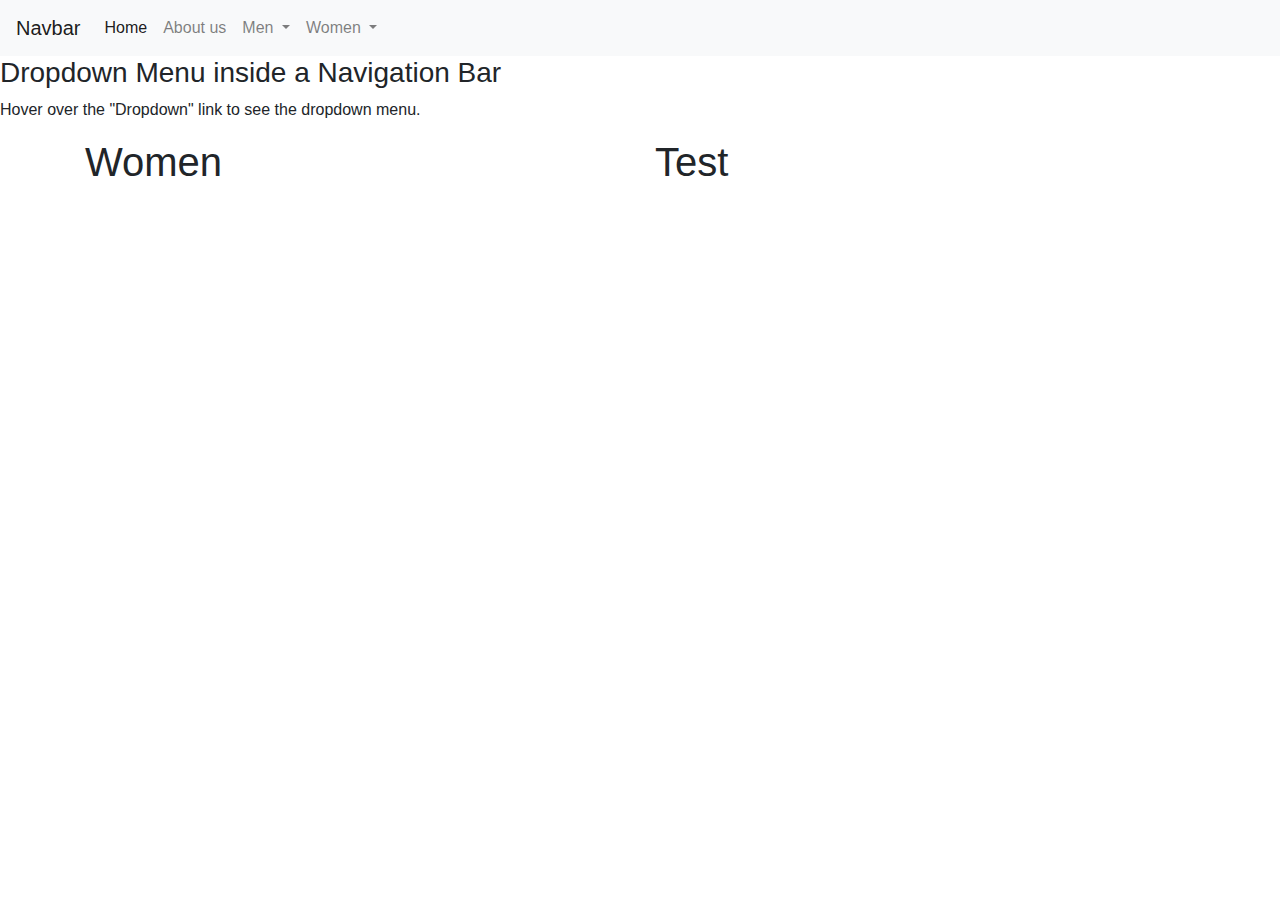
==== Aboutus.html @ 489caac5 "This is my work" ====
<!DOCTYPE html>
<html>
  <head>
    <title>C.O.D.E</title>
        <link rel="stylesheet"
  href="https://stackpath.bootstrapcdn.com/bootstrap/4.1.3/css/bootstrap.min.css" crossorigin="anonymous">
  <meta name="viewport" content="width=device-width, initial-scale=1">
<link rel="stylesheet" href="https://cdnjs.cloudflare.com/ajax/libs/font-awesome/4.7.0/css/font-awesome.min.css">
  <link rel="stylesheet" href="stylesheets/stylesheet.css">
  </head>
  <body>
    <nav class="navbar navbar-expand-lg navbar-light bg-light">
    <a class="navbar-brand" href="#">Navbar</a>
    <button class="navbar-toggler" type="button" data-toggle="collapse" data-target="#navbarNavDropdown" aria-controls="navbarNavDropdown" aria-expanded="false" aria-label="Toggle navigation">
      <span class="navbar-toggler-icon"></span>
    </button>
    <div class="collapse navbar-collapse" id="navbarNavDropdown">
      <ul class="navbar-nav">
        <li class="nav-item active">
          <a class="nav-link" href="#">Home <span class="sr-only">(current)</span></a>
        </li>
        <li class="nav-item">
          <a class="nav-link" href="#">About us</a>
        </li>
        <li class="nav-item dropdown">
          <a class="nav-link dropdown-toggle" href="#" id="navbarDropdownMenuLink" role="button" data-toggle="dropdown" aria-haspopup="true" aria-expanded="false">
            Men
          </a>
          <div class="dropdown-menu" aria-labelledby="navbarDropdownMenuLink">
            <a class="dropdown-item" href="#">Shirts</a>
            <a class="dropdown-item" href="#">Trousers</a>
            <a class="dropdown-item" href="#">Footwear</a>
          </div>
        </li>
        <li class="nav-item dropdown">
          <a class="nav-link dropdown-toggle" href="#" id="navbarDropdownMenuLink" role="button" data-toggle="dropdown" aria-haspopup="true" aria-expanded="false">
            Women
          </a>
          <div class="dropdown-menu" aria-labelledby="navbarDropdownMenuLink">
            <a class="dropdown-item" href="#">Tops</a>
            <a class="dropdown-item" href="#">Trousers</a>
            <a class="dropdown-item" href="#">Footwear</a>
          </div>
        </li>
      </ul>
    </div>
  </nav>

  <h3>Dropdown Menu inside a Navigation Bar</h3>
  <p>Hover over the "Dropdown" link to see the dropdown menu.</p>

    <div class="container">
      <div class="row">
        <div class="col-sm-6">
    <h1>Women</h1>
  </div>
  <div class="col-sm-6">
<h1>Test</h1>
</div>
  </div>
  </div>
  </body>

  <script src="https://code.jquery.com/jquery-3.3.1.slim.min.js" integrity="sha384-q8i/X+965DzO0rT7abK41JStQIAqVgRVzpbzo5smXKp4YfRvH+8abtTE1Pi6jizo" crossorigin="anonymous"></script>
<script src="https://cdnjs.cloudflare.com/ajax/libs/popper.js/1.14.7/umd/popper.min.js" integrity="sha384-UO2eT0CpHqdSJQ6hJty5KVphtPhzWj9WO1clHTMGa3JDZwrnQq4sF86dIHNDz0W1" crossorigin="anonymous"></script>
<script src="https://stackpath.bootstrapcdn.com/bootstrap/4.3.1/js/bootstrap.min.js" integrity="sha384-JjSmVgyd0p3pXB1rRibZUAYoIIy6OrQ6VrjIEaFf/nJGzIxFDsf4x0xIM+B07jRM" crossorigin="anonymous"></script>
</html>
---- stylesheets/stylesheet.css ----
body {

}

nav {
background-color: blue;
}
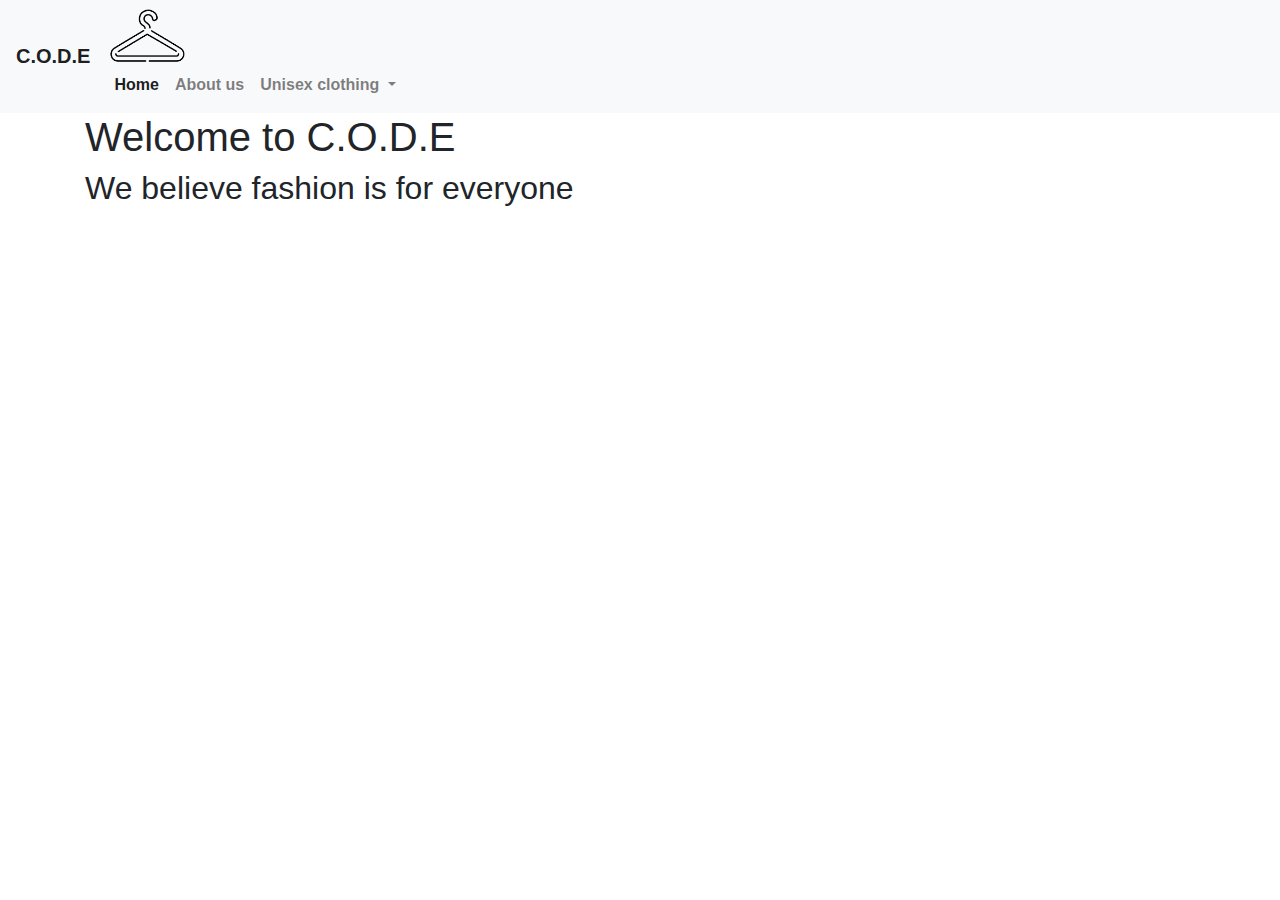
==== commit 573ea505: "Initial commit" ====
--- a/Aboutus.html
+++ b/Aboutus.html
@@ -5,12 +5,14 @@
         <link rel="stylesheet"
   href="https://stackpath.bootstrapcdn.com/bootstrap/4.1.3/css/bootstrap.min.css" crossorigin="anonymous">
   <meta name="viewport" content="width=device-width, initial-scale=1">
-<link rel="stylesheet" href="https://cdnjs.cloudflare.com/ajax/libs/font-awesome/4.7.0/css/font-awesome.min.css">
+  <link rel="stylesheet" href="https://cdnjs.cloudflare.com/ajax/libs/font-awesome/4.7.0/css/font-awesome.min.css">
   <link rel="stylesheet" href="stylesheets/stylesheet.css">
+
   </head>
   <body>
     <nav class="navbar navbar-expand-lg navbar-light bg-light">
-    <a class="navbar-brand" href="#">Navbar</a>
+    <a class="navbar-brand" href="#"><B>C.O.D.E </a>
+    <img src="hanger.png" alt="logo" style="width:80px;"/>
     <button class="navbar-toggler" type="button" data-toggle="collapse" data-target="#navbarNavDropdown" aria-controls="navbarNavDropdown" aria-expanded="false" aria-label="Toggle navigation">
       <span class="navbar-toggler-icon"></span>
     </button>
@@ -24,7 +26,7 @@
         </li>
         <li class="nav-item dropdown">
           <a class="nav-link dropdown-toggle" href="#" id="navbarDropdownMenuLink" role="button" data-toggle="dropdown" aria-haspopup="true" aria-expanded="false">
-            Men
+            Unisex clothing
           </a>
           <div class="dropdown-menu" aria-labelledby="navbarDropdownMenuLink">
             <a class="dropdown-item" href="#">Shirts</a>
@@ -32,31 +34,19 @@
             <a class="dropdown-item" href="#">Footwear</a>
           </div>
         </li>
-        <li class="nav-item dropdown">
-          <a class="nav-link dropdown-toggle" href="#" id="navbarDropdownMenuLink" role="button" data-toggle="dropdown" aria-haspopup="true" aria-expanded="false">
-            Women
-          </a>
-          <div class="dropdown-menu" aria-labelledby="navbarDropdownMenuLink">
-            <a class="dropdown-item" href="#">Tops</a>
-            <a class="dropdown-item" href="#">Trousers</a>
-            <a class="dropdown-item" href="#">Footwear</a>
-          </div>
-        </li>
+
       </ul>
     </div>
   </nav>
 
-  <h3>Dropdown Menu inside a Navigation Bar</h3>
-  <p>Hover over the "Dropdown" link to see the dropdown menu.</p>
-
-    <div class="container">
+      <div class="container">
       <div class="row">
         <div class="col-sm-6">
-    <h1>Women</h1>
+    <h1>Welcome to C.O.D.E</h1>
+    <h2>We believe fashion is for everyone</h2>
   </div>
   <div class="col-sm-6">
-<h1>Test</h1>
-</div>
+  </div>
   </div>
   </div>
   </body>
